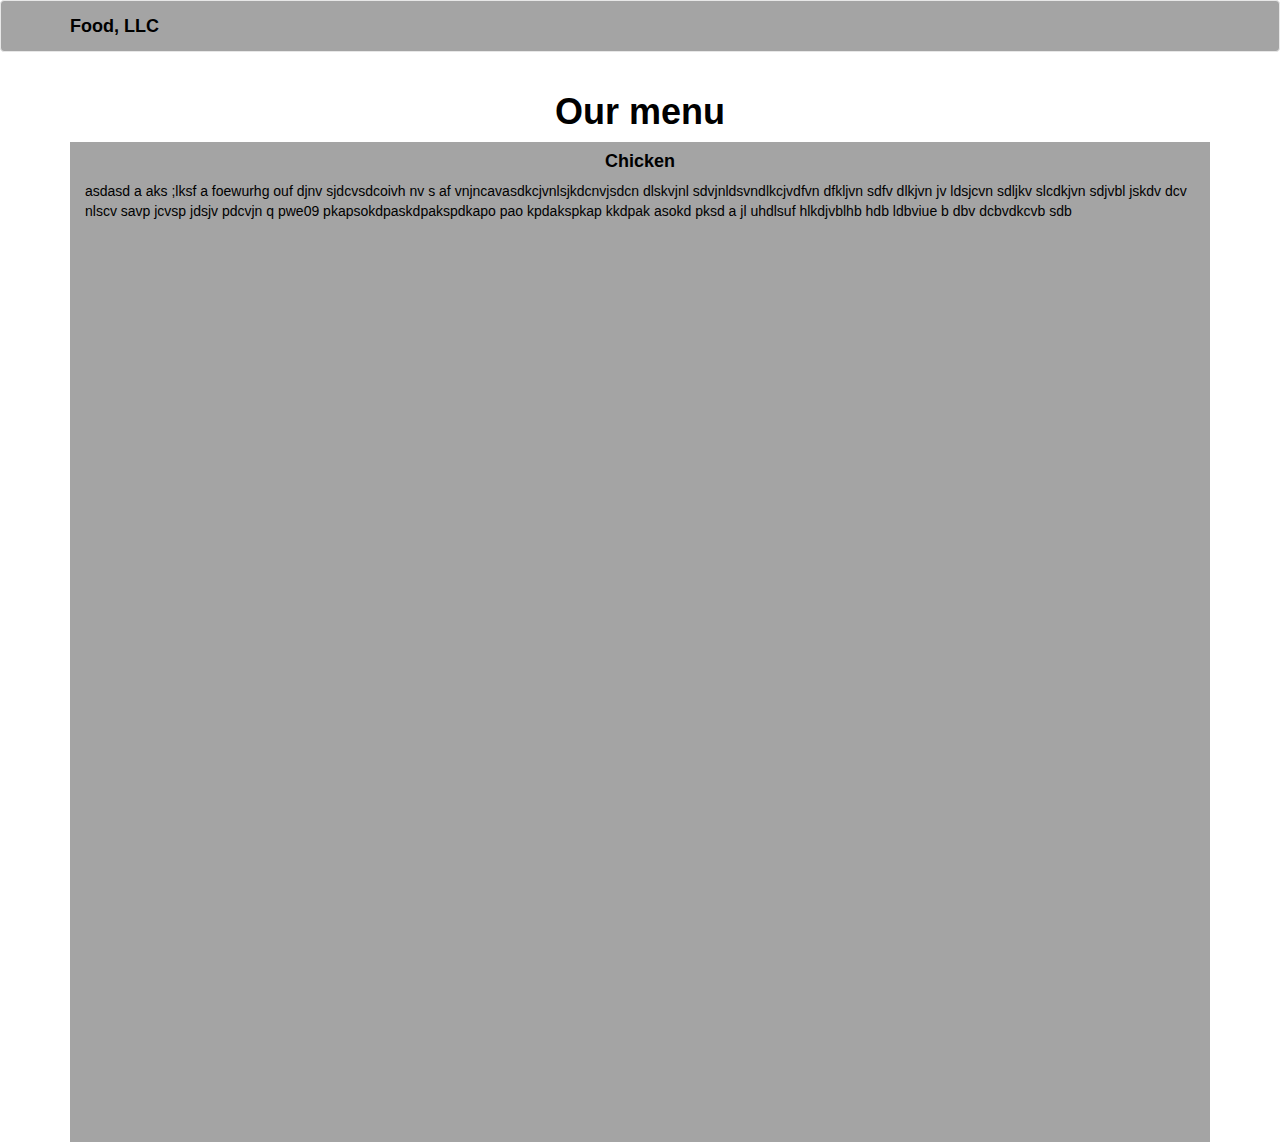
==== module3-solution/index.html @ 22e9fb1b "add module3-solution" ====
<!doctype html>
<html lang="en">
  <head>
    <meta charset="utf-8">
    <meta http-equiv="X-UA-Compatible" content="IE=edge">
    <meta name="viewport" content="width=device-width, initial-scale=1">
    <title>module3-solution</title>
    <link rel="stylesheet" href="css/bootstrap.min.css">
    <link rel="stylesheet" href="css/styles.css">
  </head>
<body>
  <header>
    <nav id="header-nav" class="navbar navbar-default">
      <div class="container">
        <div class="navbar-header">
          <button type="button" class="navbar-toggle collapsed" data-toggle="collapse" data-target="#collapsable-nav" aria-expanded="false">
            <span class="sr-only">Toggle navigation</span>
            <span class="icon-bar"></span>
            <span class="icon-bar"></span>
            <span class="icon-bar"></span>
          </button>
          <a class="navbar-brand" href="index.html"><strong>Food, LLC</strong></a>
        </div>

        <div id="collapsable-nav" class="collapse navbar-collapse">
           <ul id="nav-list" class="nav navbar-nav">
            <li>
              <p class="text-center visible-xs" >Chicken</p>
            </li>
            <li>
              <p class="text-center visible-xs">Beef</p>
            </li>
            <li>
              <p class="text-center visible-xs">Sushi</p>
            </li>
          </ul><!-- #nav-list -->
        </div><!-- .collapse .navbar-collapse -->
      </div><!-- .container -->
    </nav><!-- #header-nav -->
  </header>
  
  <div id="main-content" class="container">
      <h1 class="text-center"><strong>Our menu</strong></h1>
      <div id="chicken-tile" class="col-xs-12">
        <h4 class="text-center"><strong>Chicken</strong></h4>
        <p>asdasd a aks ;lksf a foewurhg ouf djnv
        sjdcvsdcoivh  nv s af vnjncavasdkcjvnlsjkdcnvjsdcn dlskvjnl sdvjnldsvndlkcjvdfvn  dfkljvn sdfv dlkjvn jv  ldsjcvn sdljkv  slcdkjvn sdjvbl jskdv
        dcv nlscv savp jcvsp jdsjv pdcvjn q pwe09 pkapsokdpaskdpakspdkapo pao kpdakspkap kkdpak asokd pksd a jl uhdlsuf hlkdjvblhb hdb ldbviue b dbv dcbvdkcvb sdb
        </p>  
      </div>    
  </div>

  <!-- jQuery (Bootstrap JS plugins depend on it) -->
  <script src="js/jquery-2.1.4.min.js"></script>
  <script src="js/bootstrap.min.js"></script>
  <script src="js/script.js"></script>
</body>
</html>
---- module3-solution/css/styles.css ----
body {
	color: black;
}

#header-nav {
	background-color: #a4a4a4;
}

.navbar-default .navbar-brand {
	color: black;
}
#chicken-tile {
	background-color: #a4a4a4;
	height: 1000px;
}

@media (max-width: 767px) {
	#chicken-tile {
		/*width: 360px;*/
        margin-left: auto;
        margin-right: auto;  
    }
}
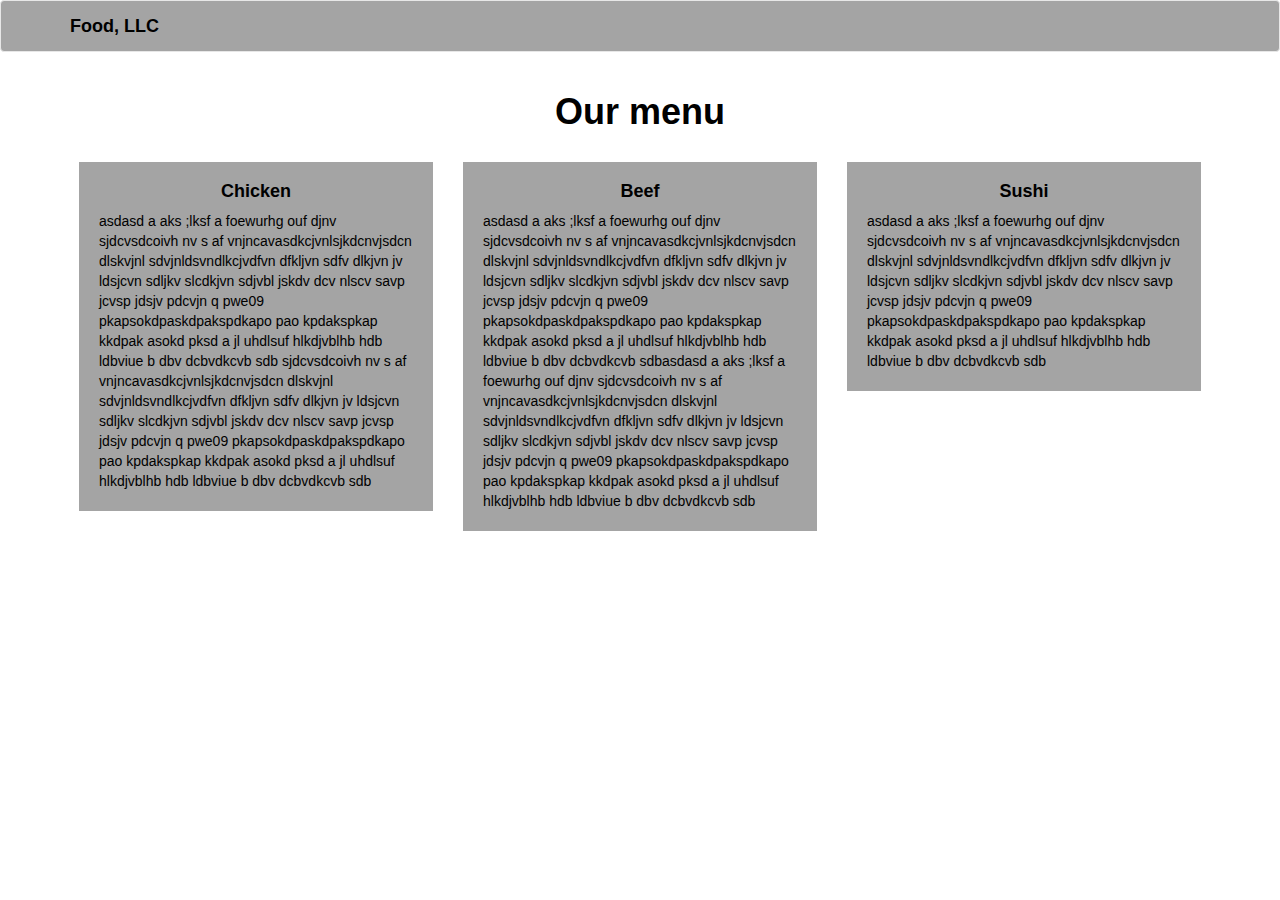
==== commit 981924ff: "finish part 2 of assignment" ====
--- a/module3-solution/index.html
+++ b/module3-solution/index.html
@@ -23,15 +23,16 @@
         </div>
 
         <div id="collapsable-nav" class="collapse navbar-collapse">
-           <ul id="nav-list" class="nav navbar-nav">
+           <ul id="nav-list" class="nav navbar-nav visible-xs text-center">
             <li>
-              <p class="text-center visible-xs" >Chicken</p>
+              <!-- <p class="text-center " >Chicken</p> -->
+              <a href="#chicken-tile">Chicken</a>
             </li>
             <li>
-              <p class="text-center visible-xs">Beef</p>
+              <a href="#beef-tile">Beef</a>
             </li>
             <li>
-              <p class="text-center visible-xs">Sushi</p>
+              <a href="#sushi-tile">Sushi</a>
             </li>
           </ul><!-- #nav-list -->
         </div><!-- .collapse .navbar-collapse -->
@@ -40,14 +41,39 @@
   </header>
   
   <div id="main-content" class="container">
-      <h1 class="text-center"><strong>Our menu</strong></h1>
-      <div id="chicken-tile" class="col-xs-12">
-        <h4 class="text-center"><strong>Chicken</strong></h4>
-        <p>asdasd a aks ;lksf a foewurhg ouf djnv
-        sjdcvsdcoivh  nv s af vnjncavasdkcjvnlsjkdcnvjsdcn dlskvjnl sdvjnldsvndlkcjvdfvn  dfkljvn sdfv dlkjvn jv  ldsjcvn sdljkv  slcdkjvn sdjvbl jskdv
-        dcv nlscv savp jcvsp jdsjv pdcvjn q pwe09 pkapsokdpaskdpakspdkapo pao kpdakspkap kkdpak asokd pksd a jl uhdlsuf hlkdjvblhb hdb ldbviue b dbv dcbvdkcvb sdb
-        </p>  
-      </div>    
+    <h1 class="text-center"><strong>Our menu</strong></h1>
+    <div class="row">
+      <div class="col-md-4 col-sm-6 col-xs-12">
+        <div id="chicken-tile">
+            <h4 class="text-center"><strong>Chicken</strong></h4>
+            <p>asdasd a aks ;lksf a foewurhg ouf djnv
+            sjdcvsdcoivh  nv s af vnjncavasdkcjvnlsjkdcnvjsdcn dlskvjnl sdvjnldsvndlkcjvdfvn  dfkljvn sdfv dlkjvn jv  ldsjcvn sdljkv  slcdkjvn sdjvbl jskdv
+            dcv nlscv savp jcvsp jdsjv pdcvjn q pwe09 pkapsokdpaskdpakspdkapo pao kpdakspkap kkdpak asokd pksd a jl uhdlsuf hlkdjvblhb hdb ldbviue b dbv dcbvdkcvb sdb sjdcvsdcoivh  nv s af vnjncavasdkcjvnlsjkdcnvjsdcn dlskvjnl sdvjnldsvndlkcjvdfvn  dfkljvn sdfv dlkjvn jv  ldsjcvn sdljkv  slcdkjvn sdjvbl jskdv
+            dcv nlscv savp jcvsp jdsjv pdcvjn q pwe09 pkapsokdpaskdpakspdkapo pao kpdakspkap kkdpak asokd pksd a jl uhdlsuf hlkdjvblhb hdb ldbviue b dbv dcbvdkcvb sdb
+            </p>
+        </div>
+      </div>
+      <div class="col-md-4 col-sm-6 col-xs-12">
+        <div id="beef-tile">
+          <h4 class="text-center"><strong>Beef</strong></h4>
+          <p>asdasd a aks ;lksf a foewurhg ouf djnv
+            sjdcvsdcoivh  nv s af vnjncavasdkcjvnlsjkdcnvjsdcn dlskvjnl sdvjnldsvndlkcjvdfvn  dfkljvn sdfv dlkjvn jv  ldsjcvn sdljkv  slcdkjvn sdjvbl jskdv
+            dcv nlscv savp jcvsp jdsjv pdcvjn q pwe09 pkapsokdpaskdpakspdkapo pao kpdakspkap kkdpak asokd pksd a jl uhdlsuf hlkdjvblhb hdb ldbviue b dbv dcbvdkcvb sdbasdasd a aks ;lksf a foewurhg ouf djnv
+            sjdcvsdcoivh  nv s af vnjncavasdkcjvnlsjkdcnvjsdcn dlskvjnl sdvjnldsvndlkcjvdfvn  dfkljvn sdfv dlkjvn jv  ldsjcvn sdljkv  slcdkjvn sdjvbl jskdv
+            dcv nlscv savp jcvsp jdsjv pdcvjn q pwe09 pkapsokdpaskdpakspdkapo pao kpdakspkap kkdpak asokd pksd a jl uhdlsuf hlkdjvblhb hdb ldbviue b dbv dcbvdkcvb sdb
+          </p>  
+        </div>
+      </div>
+      <div class="col-md-4 col-sm-12 col-xs-12">
+        <div id="sushi-tile">
+          <h4 class="text-center"><strong>Sushi</strong></h4>
+          <p>asdasd a aks ;lksf a foewurhg ouf djnv
+          sjdcvsdcoivh  nv s af vnjncavasdkcjvnlsjkdcnvjsdcn dlskvjnl sdvjnldsvndlkcjvdfvn  dfkljvn sdfv dlkjvn jv  ldsjcvn sdljkv  slcdkjvn sdjvbl jskdv
+          dcv nlscv savp jcvsp jdsjv pdcvjn q pwe09 pkapsokdpaskdpakspdkapo pao kpdakspkap kkdpak asokd pksd a jl uhdlsuf hlkdjvblhb hdb ldbviue b dbv dcbvdkcvb sdb
+          </p>  
+        </div>
+      </div>
+    </div> 
   </div>
 
   <!-- jQuery (Bootstrap JS plugins depend on it) -->
--- a/module3-solution/css/styles.css
+++ b/module3-solution/css/styles.css
@@ -6,18 +6,25 @@
 	background-color: #a4a4a4;
 }
 
+#nav-list {
+    background-color: #7a8b95;
+}
+
+.navbar-default .navbar-nav>li>a {
+	color: black;
+	font-weight: bolder;
+	font-size: 1.2em;
+}
+
 .navbar-default .navbar-brand {
 	color: black;
 }
-#chicken-tile {
+
+#main-content{
+	width: 90%;
+}
+#chicken-tile, #beef-tile, #sushi-tile {
 	background-color: #a4a4a4;
-	height: 1000px;
+	padding: 10px 20px;
+	margin-top: 20px;
 }
-
-@media (max-width: 767px) {
-	#chicken-tile {
-		/*width: 360px;*/
-        margin-left: auto;
-        margin-right: auto;  
-    }
-}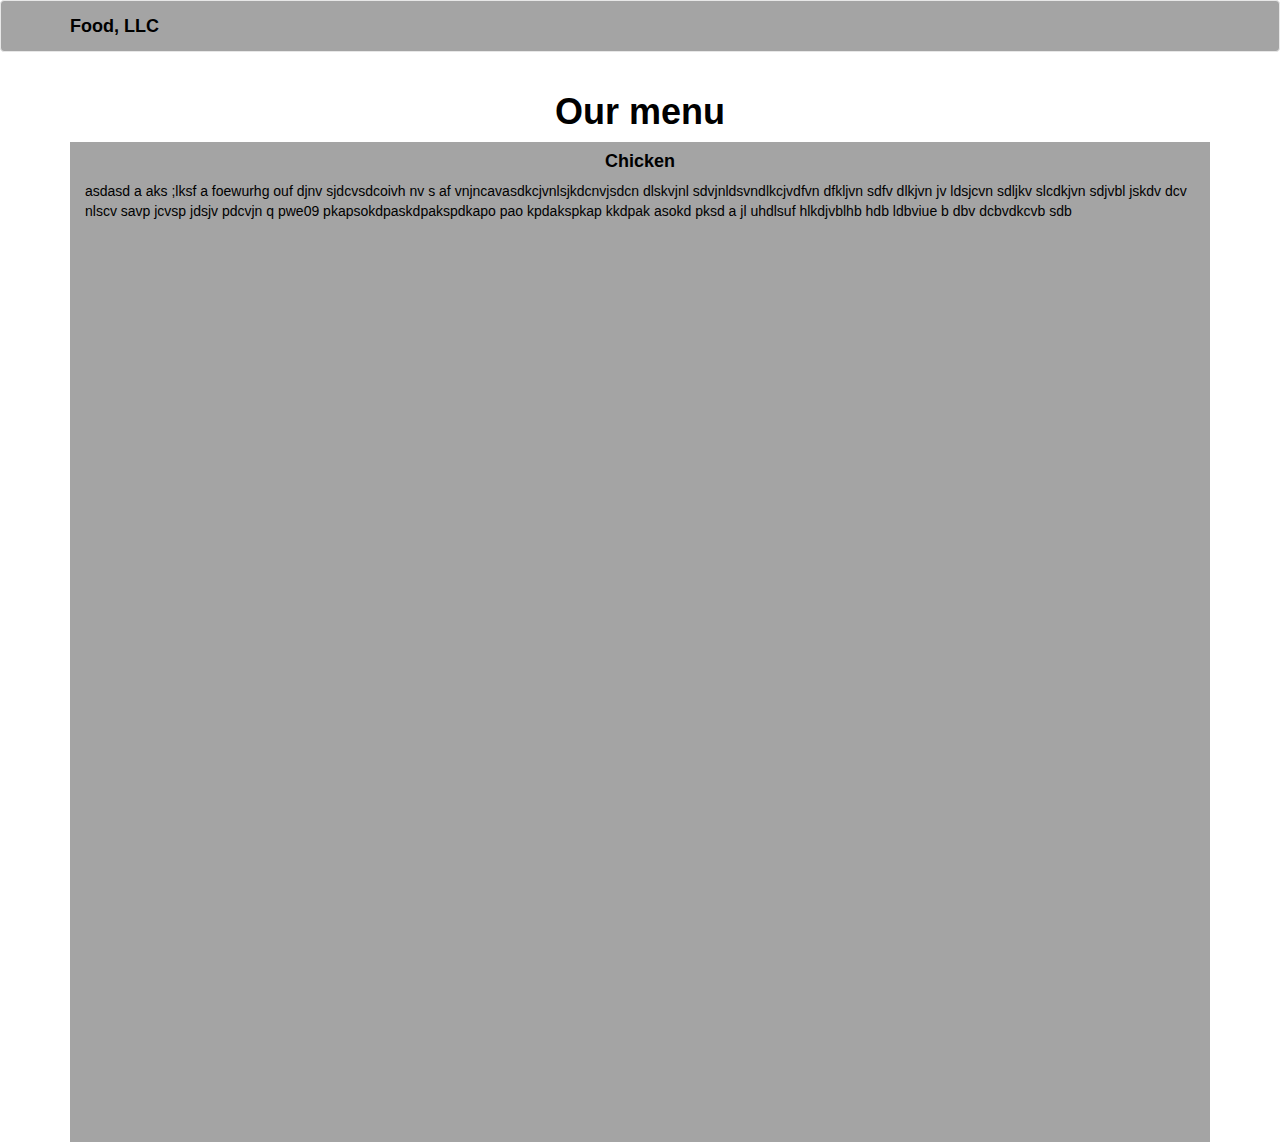
==== commit 36a84861: "Revert "finish part 2 of assignment"" ====
--- a/module3-solution/index.html
+++ b/module3-solution/index.html
@@ -23,16 +23,15 @@
         </div>
 
         <div id="collapsable-nav" class="collapse navbar-collapse">
-           <ul id="nav-list" class="nav navbar-nav visible-xs text-center">
+           <ul id="nav-list" class="nav navbar-nav">
             <li>
-              <!-- <p class="text-center " >Chicken</p> -->
-              <a href="#chicken-tile">Chicken</a>
+              <p class="text-center visible-xs" >Chicken</p>
             </li>
             <li>
-              <a href="#beef-tile">Beef</a>
+              <p class="text-center visible-xs">Beef</p>
             </li>
             <li>
-              <a href="#sushi-tile">Sushi</a>
+              <p class="text-center visible-xs">Sushi</p>
             </li>
           </ul><!-- #nav-list -->
         </div><!-- .collapse .navbar-collapse -->
@@ -41,39 +40,14 @@
   </header>
   
   <div id="main-content" class="container">
-    <h1 class="text-center"><strong>Our menu</strong></h1>
-    <div class="row">
-      <div class="col-md-4 col-sm-6 col-xs-12">
-        <div id="chicken-tile">
-            <h4 class="text-center"><strong>Chicken</strong></h4>
-            <p>asdasd a aks ;lksf a foewurhg ouf djnv
-            sjdcvsdcoivh  nv s af vnjncavasdkcjvnlsjkdcnvjsdcn dlskvjnl sdvjnldsvndlkcjvdfvn  dfkljvn sdfv dlkjvn jv  ldsjcvn sdljkv  slcdkjvn sdjvbl jskdv
-            dcv nlscv savp jcvsp jdsjv pdcvjn q pwe09 pkapsokdpaskdpakspdkapo pao kpdakspkap kkdpak asokd pksd a jl uhdlsuf hlkdjvblhb hdb ldbviue b dbv dcbvdkcvb sdb sjdcvsdcoivh  nv s af vnjncavasdkcjvnlsjkdcnvjsdcn dlskvjnl sdvjnldsvndlkcjvdfvn  dfkljvn sdfv dlkjvn jv  ldsjcvn sdljkv  slcdkjvn sdjvbl jskdv
-            dcv nlscv savp jcvsp jdsjv pdcvjn q pwe09 pkapsokdpaskdpakspdkapo pao kpdakspkap kkdpak asokd pksd a jl uhdlsuf hlkdjvblhb hdb ldbviue b dbv dcbvdkcvb sdb
-            </p>
-        </div>
-      </div>
-      <div class="col-md-4 col-sm-6 col-xs-12">
-        <div id="beef-tile">
-          <h4 class="text-center"><strong>Beef</strong></h4>
-          <p>asdasd a aks ;lksf a foewurhg ouf djnv
-            sjdcvsdcoivh  nv s af vnjncavasdkcjvnlsjkdcnvjsdcn dlskvjnl sdvjnldsvndlkcjvdfvn  dfkljvn sdfv dlkjvn jv  ldsjcvn sdljkv  slcdkjvn sdjvbl jskdv
-            dcv nlscv savp jcvsp jdsjv pdcvjn q pwe09 pkapsokdpaskdpakspdkapo pao kpdakspkap kkdpak asokd pksd a jl uhdlsuf hlkdjvblhb hdb ldbviue b dbv dcbvdkcvb sdbasdasd a aks ;lksf a foewurhg ouf djnv
-            sjdcvsdcoivh  nv s af vnjncavasdkcjvnlsjkdcnvjsdcn dlskvjnl sdvjnldsvndlkcjvdfvn  dfkljvn sdfv dlkjvn jv  ldsjcvn sdljkv  slcdkjvn sdjvbl jskdv
-            dcv nlscv savp jcvsp jdsjv pdcvjn q pwe09 pkapsokdpaskdpakspdkapo pao kpdakspkap kkdpak asokd pksd a jl uhdlsuf hlkdjvblhb hdb ldbviue b dbv dcbvdkcvb sdb
-          </p>  
-        </div>
-      </div>
-      <div class="col-md-4 col-sm-12 col-xs-12">
-        <div id="sushi-tile">
-          <h4 class="text-center"><strong>Sushi</strong></h4>
-          <p>asdasd a aks ;lksf a foewurhg ouf djnv
-          sjdcvsdcoivh  nv s af vnjncavasdkcjvnlsjkdcnvjsdcn dlskvjnl sdvjnldsvndlkcjvdfvn  dfkljvn sdfv dlkjvn jv  ldsjcvn sdljkv  slcdkjvn sdjvbl jskdv
-          dcv nlscv savp jcvsp jdsjv pdcvjn q pwe09 pkapsokdpaskdpakspdkapo pao kpdakspkap kkdpak asokd pksd a jl uhdlsuf hlkdjvblhb hdb ldbviue b dbv dcbvdkcvb sdb
-          </p>  
-        </div>
-      </div>
-    </div> 
+      <h1 class="text-center"><strong>Our menu</strong></h1>
+      <div id="chicken-tile" class="col-xs-12">
+        <h4 class="text-center"><strong>Chicken</strong></h4>
+        <p>asdasd a aks ;lksf a foewurhg ouf djnv
+        sjdcvsdcoivh  nv s af vnjncavasdkcjvnlsjkdcnvjsdcn dlskvjnl sdvjnldsvndlkcjvdfvn  dfkljvn sdfv dlkjvn jv  ldsjcvn sdljkv  slcdkjvn sdjvbl jskdv
+        dcv nlscv savp jcvsp jdsjv pdcvjn q pwe09 pkapsokdpaskdpakspdkapo pao kpdakspkap kkdpak asokd pksd a jl uhdlsuf hlkdjvblhb hdb ldbviue b dbv dcbvdkcvb sdb
+        </p>  
+      </div>    
   </div>
 
   <!-- jQuery (Bootstrap JS plugins depend on it) -->
--- a/module3-solution/css/styles.css
+++ b/module3-solution/css/styles.css
@@ -6,25 +6,18 @@
 	background-color: #a4a4a4;
 }
 
-#nav-list {
-    background-color: #7a8b95;
-}
-
-.navbar-default .navbar-nav>li>a {
-	color: black;
-	font-weight: bolder;
-	font-size: 1.2em;
-}
-
 .navbar-default .navbar-brand {
 	color: black;
 }
+#chicken-tile {
+	background-color: #a4a4a4;
+	height: 1000px;
+}
 
-#main-content{
-	width: 90%;
-}
-#chicken-tile, #beef-tile, #sushi-tile {
-	background-color: #a4a4a4;
-	padding: 10px 20px;
-	margin-top: 20px;
-}
+@media (max-width: 767px) {
+	#chicken-tile {
+		/*width: 360px;*/
+        margin-left: auto;
+        margin-right: auto;  
+    }
+}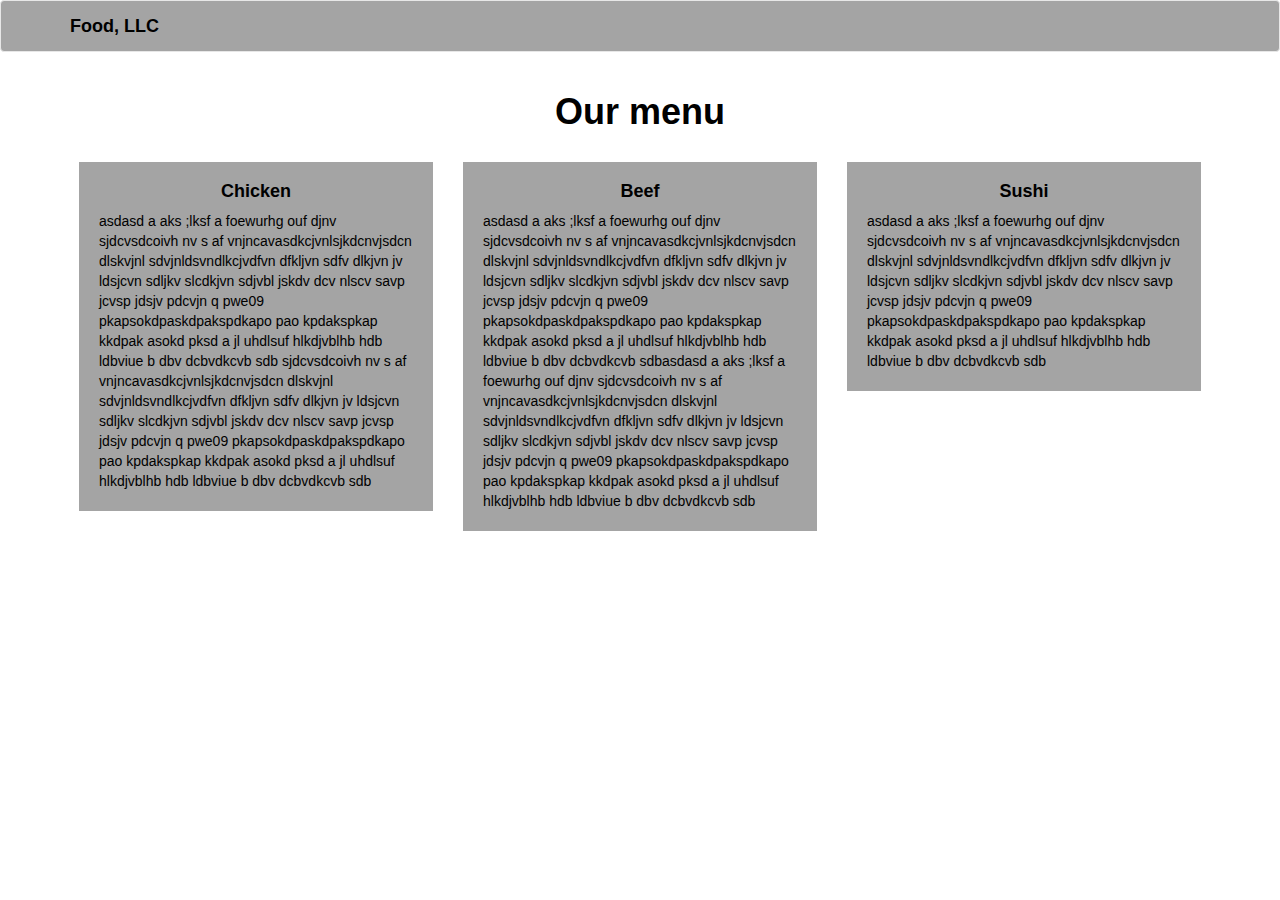
==== commit c5b6c8bb: "finish mod3-sol" ====
--- a/module3-solution/index.html
+++ b/module3-solution/index.html
@@ -23,15 +23,16 @@
         </div>
 
         <div id="collapsable-nav" class="collapse navbar-collapse">
-           <ul id="nav-list" class="nav navbar-nav">
+           <ul id="nav-list" class="nav navbar-nav visible-xs text-center">
             <li>
-              <p class="text-center visible-xs" >Chicken</p>
+              <!-- <p class="text-center " >Chicken</p> -->
+              <a href="#chicken-tile">Chicken</a>
             </li>
             <li>
-              <p class="text-center visible-xs">Beef</p>
+              <a href="#beef-tile">Beef</a>
             </li>
             <li>
-              <p class="text-center visible-xs">Sushi</p>
+              <a href="#sushi-tile">Sushi</a>
             </li>
           </ul><!-- #nav-list -->
         </div><!-- .collapse .navbar-collapse -->
@@ -40,14 +41,39 @@
   </header>
   
   <div id="main-content" class="container">
-      <h1 class="text-center"><strong>Our menu</strong></h1>
-      <div id="chicken-tile" class="col-xs-12">
-        <h4 class="text-center"><strong>Chicken</strong></h4>
-        <p>asdasd a aks ;lksf a foewurhg ouf djnv
-        sjdcvsdcoivh  nv s af vnjncavasdkcjvnlsjkdcnvjsdcn dlskvjnl sdvjnldsvndlkcjvdfvn  dfkljvn sdfv dlkjvn jv  ldsjcvn sdljkv  slcdkjvn sdjvbl jskdv
-        dcv nlscv savp jcvsp jdsjv pdcvjn q pwe09 pkapsokdpaskdpakspdkapo pao kpdakspkap kkdpak asokd pksd a jl uhdlsuf hlkdjvblhb hdb ldbviue b dbv dcbvdkcvb sdb
-        </p>  
-      </div>    
+    <h1 class="text-center"><strong>Our menu</strong></h1>
+    <div class="row">
+      <div class="col-md-4 col-sm-6 col-xs-12">
+        <div id="chicken-tile">
+            <h4 class="text-center"><strong>Chicken</strong></h4>
+            <p>asdasd a aks ;lksf a foewurhg ouf djnv
+            sjdcvsdcoivh  nv s af vnjncavasdkcjvnlsjkdcnvjsdcn dlskvjnl sdvjnldsvndlkcjvdfvn  dfkljvn sdfv dlkjvn jv  ldsjcvn sdljkv  slcdkjvn sdjvbl jskdv
+            dcv nlscv savp jcvsp jdsjv pdcvjn q pwe09 pkapsokdpaskdpakspdkapo pao kpdakspkap kkdpak asokd pksd a jl uhdlsuf hlkdjvblhb hdb ldbviue b dbv dcbvdkcvb sdb sjdcvsdcoivh  nv s af vnjncavasdkcjvnlsjkdcnvjsdcn dlskvjnl sdvjnldsvndlkcjvdfvn  dfkljvn sdfv dlkjvn jv  ldsjcvn sdljkv  slcdkjvn sdjvbl jskdv
+            dcv nlscv savp jcvsp jdsjv pdcvjn q pwe09 pkapsokdpaskdpakspdkapo pao kpdakspkap kkdpak asokd pksd a jl uhdlsuf hlkdjvblhb hdb ldbviue b dbv dcbvdkcvb sdb
+            </p>
+        </div>
+      </div>
+      <div class="col-md-4 col-sm-6 col-xs-12">
+        <div id="beef-tile">
+          <h4 class="text-center"><strong>Beef</strong></h4>
+          <p>asdasd a aks ;lksf a foewurhg ouf djnv
+            sjdcvsdcoivh  nv s af vnjncavasdkcjvnlsjkdcnvjsdcn dlskvjnl sdvjnldsvndlkcjvdfvn  dfkljvn sdfv dlkjvn jv  ldsjcvn sdljkv  slcdkjvn sdjvbl jskdv
+            dcv nlscv savp jcvsp jdsjv pdcvjn q pwe09 pkapsokdpaskdpakspdkapo pao kpdakspkap kkdpak asokd pksd a jl uhdlsuf hlkdjvblhb hdb ldbviue b dbv dcbvdkcvb sdbasdasd a aks ;lksf a foewurhg ouf djnv
+            sjdcvsdcoivh  nv s af vnjncavasdkcjvnlsjkdcnvjsdcn dlskvjnl sdvjnldsvndlkcjvdfvn  dfkljvn sdfv dlkjvn jv  ldsjcvn sdljkv  slcdkjvn sdjvbl jskdv
+            dcv nlscv savp jcvsp jdsjv pdcvjn q pwe09 pkapsokdpaskdpakspdkapo pao kpdakspkap kkdpak asokd pksd a jl uhdlsuf hlkdjvblhb hdb ldbviue b dbv dcbvdkcvb sdb
+          </p>  
+        </div>
+      </div>
+      <div class="col-md-4 col-sm-12 col-xs-12">
+        <div id="sushi-tile">
+          <h4 class="text-center"><strong>Sushi</strong></h4>
+          <p>asdasd a aks ;lksf a foewurhg ouf djnv
+          sjdcvsdcoivh  nv s af vnjncavasdkcjvnlsjkdcnvjsdcn dlskvjnl sdvjnldsvndlkcjvdfvn  dfkljvn sdfv dlkjvn jv  ldsjcvn sdljkv  slcdkjvn sdjvbl jskdv
+          dcv nlscv savp jcvsp jdsjv pdcvjn q pwe09 pkapsokdpaskdpakspdkapo pao kpdakspkap kkdpak asokd pksd a jl uhdlsuf hlkdjvblhb hdb ldbviue b dbv dcbvdkcvb sdb
+          </p>  
+        </div>
+      </div>
+    </div> 
   </div>
 
   <!-- jQuery (Bootstrap JS plugins depend on it) -->
@@ -55,4 +81,4 @@
   <script src="js/bootstrap.min.js"></script>
   <script src="js/script.js"></script>
 </body>
-</html>
+</html>--- a/module3-solution/css/styles.css
+++ b/module3-solution/css/styles.css
@@ -6,18 +6,25 @@
 	background-color: #a4a4a4;
 }
 
+#nav-list {
+    background-color: #7a8b95;
+}
+
+.navbar-default .navbar-nav>li>a {
+	color: black;
+	font-weight: bolder;
+	font-size: 1.2em;
+}
+
 .navbar-default .navbar-brand {
 	color: black;
 }
-#chicken-tile {
+
+#main-content{
+	width: 90%;
+}
+#chicken-tile, #beef-tile, #sushi-tile {
 	background-color: #a4a4a4;
-	height: 1000px;
-}
-
-@media (max-width: 767px) {
-	#chicken-tile {
-		/*width: 360px;*/
-        margin-left: auto;
-        margin-right: auto;  
-    }
+	padding: 10px 20px;
+	margin-top: 20px;
 }